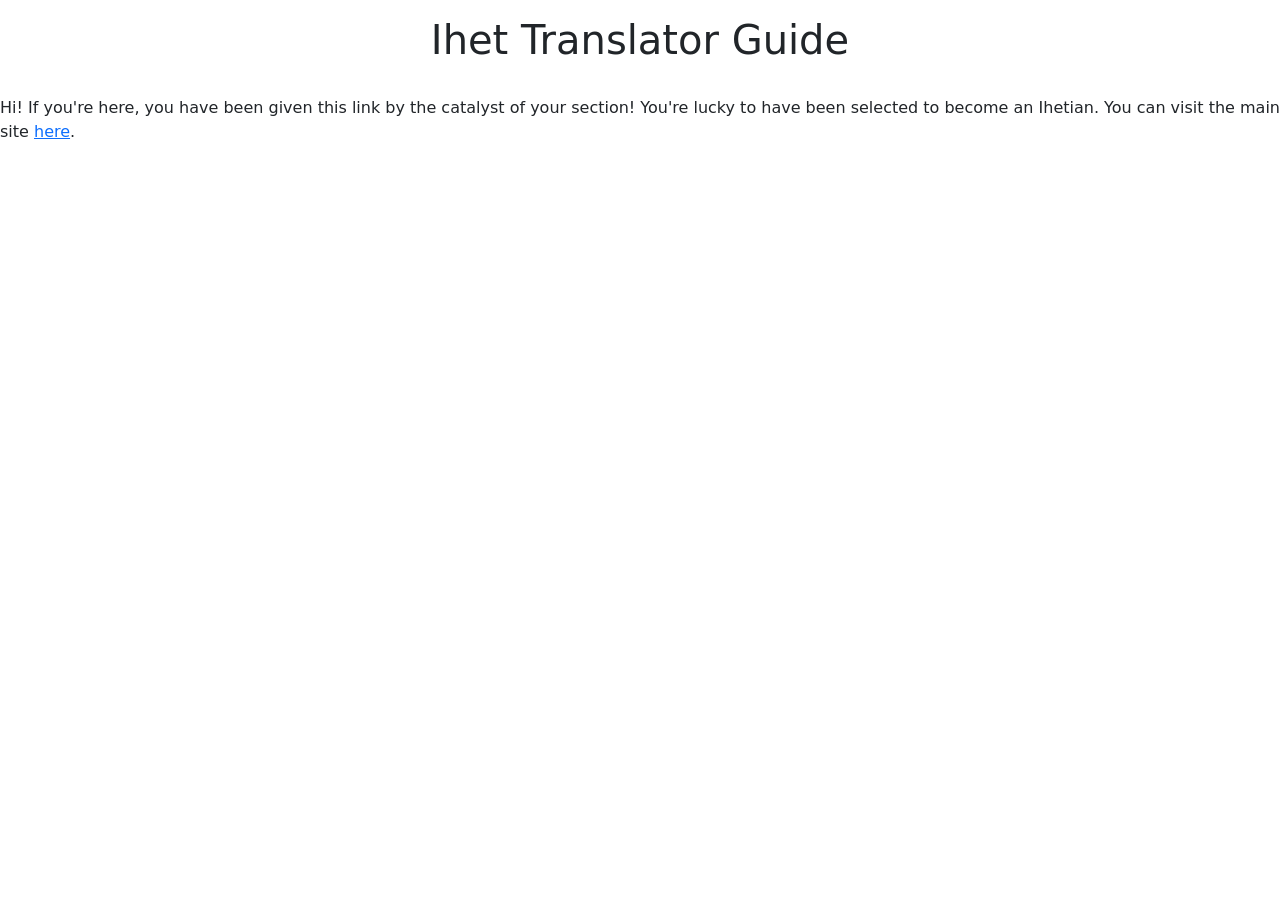
==== guide.html @ 9b389a10 "Day #2 of coding this website" ====
<!DOCTYPE html>
<html lang="en">
<head>
    <meta charset="UTF-8">
    <meta name="viewport" content="width=device-width, initial-scale=1.0">
    <title>Ihet Translator Guide</title>
    <link href="https://cdn.jsdelivr.net/npm/bootstrap@5.3.3/dist/css/bootstrap.min.css" rel="stylesheet">
</head>
<body>
    <div class="d-flex flex-column align-items-center">
        <h1 class="mt-3">Ihet Translator Guide</h1>
        <br>
        <p>Hi! If you're here, you have been given this link by the catalyst of your section! You're lucky to have been selected to become an Ihetian. You can visit the main site <a href="main.html">here</a>.</p>
    </div>
    <script src="https://cdn.jsdelivr.net/npm/bootstrap@5.3.3/dist/js/bootstrap.bundle.min.js"></script>
</body>
</html>
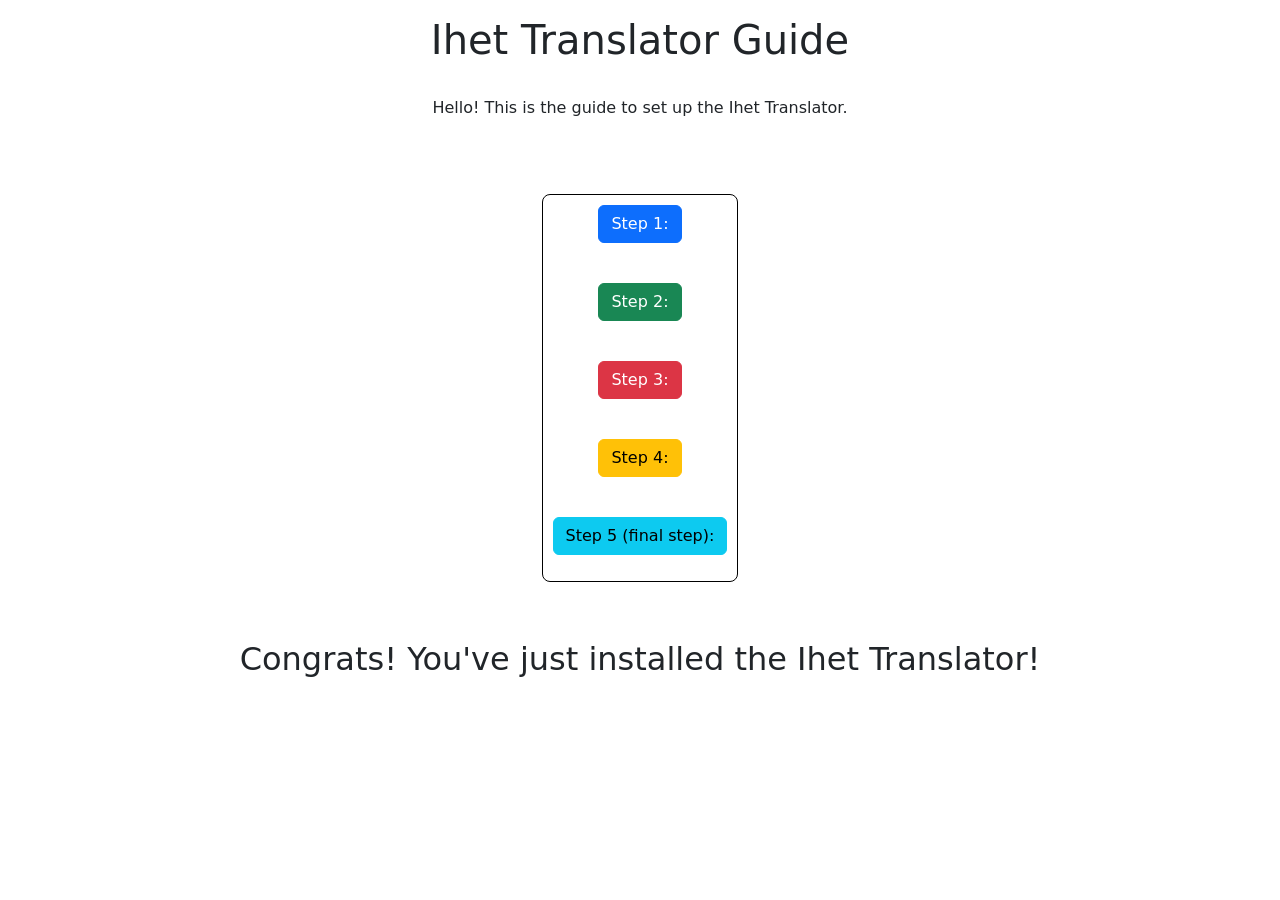
==== commit 2a050d92: "First Prototype" ====
--- a/guide.html
+++ b/guide.html
@@ -5,12 +5,91 @@
     <meta name="viewport" content="width=device-width, initial-scale=1.0">
     <title>Ihet Translator Guide</title>
     <link href="https://cdn.jsdelivr.net/npm/bootstrap@5.3.3/dist/css/bootstrap.min.css" rel="stylesheet">
+    <link rel="stylesheet" href="style.css">
 </head>
 <body>
     <div class="d-flex flex-column align-items-center">
         <h1 class="mt-3">Ihet Translator Guide</h1>
         <br>
-        <p>Hi! If you're here, you have been given this link by the catalyst of your section! You're lucky to have been selected to become an Ihetian. You can visit the main site <a href="main.html">here</a>.</p>
+        <p>Hello! This is the guide to set up the Ihet Translator.</p>
+        <br><br>
+        <div class="d-flex flex-column align-items-center trans-con">
+            <p>
+                <a class="btn btn-primary" data-bs-toggle="collapse" href="#step1">
+                    Step 1:
+                </a>
+            </p>
+
+                <div class="collapse" id="step1">
+                    <div class="card card-body text-center">
+                        First, you need to download the Ihet .ttf file. This is the file that tells your computer the Ihet language.
+                        You can download it <a href="">here.</a>
+                    </div>
+                </div>
+            
+            <br>
+
+            <p>
+                <a class="btn btn-success" data-bs-toggle="collapse" href="#step2">
+                    Step 2:
+                </a>
+            </p>
+
+                <div class="collapse" id="step2">
+                    <div class="card card-body text-center">
+                        After you download the .ttf file, you need to install it. To install the .ttf file,<br>you have to right-click it and click "Install":<br><br>
+                        <img style="margin: auto; width: 300px; height: auto;" src="images/ttfinstall.png" alt="Error: Image not found.">
+                    </div>
+                </div>
+            
+            <br>
+            
+            <p>
+                <a class="btn btn-danger" data-bs-toggle="collapse" href="#step3">
+                    Step 3:
+                </a>
+            </p>
+
+                <div class="collapse" id="step3">
+                    <div class="card card-body text-center">
+                        After the .ttf file is installed on your computer, launch the IhetSetup.exe file<br>that you should have downloaded when you were in the main page.<br>If you haven't downloaded it, go back to the main page and download it:
+                        <img style="margin: auto; width: 300px; height: auto;" src="images/launchsetup.png" alt="Error: Image not found.">
+                    </div>
+                </div>
+            
+            <br>
+
+            <p>
+                <a class="btn btn-warning" data-bs-toggle="collapse" href="#step4">
+                    Step 4:
+                </a>
+            </p>
+
+                <div class="collapse" id="step4">
+                    <div class="card card-body text-center">
+                        When you launch the setup, go through the setup.<br>When you have finished the setup, press the "Finish" button to complete the Ihet Translator setup:
+                        <img style="margin: auto; width: 300px; height: auto;" src="images/finishsetup.png" alt="Error: Image not found.">
+                    </div>
+                </div>
+            
+            <br>
+
+            <p>
+                <a class="btn btn-info" data-bs-toggle="collapse" href="#step5">
+                    Step 5 (final step):
+                </a>
+            </p>
+
+                <div class="collapse" id="step5">
+                    <div class="card card-body text-center">
+                        If you wish to run the program afterwards,<br>navigate to the directory where you've downloaded it, and run the "Ihet Translator" file:
+                        <img style="margin: auto; width: 300px; height: auto;" src="images/runihettrans.png" alt="Error: Image not found.">
+                    </div>
+                </div>
+        </div>
+        <br><br>    
+        <h2>Congrats! You've just installed the Ihet Translator!</h2>
+        <br>
     </div>
     <script src="https://cdn.jsdelivr.net/npm/bootstrap@5.3.3/dist/js/bootstrap.bundle.min.js"></script>
 </body>
--- a/style.css
+++ b/style.css
@@ -0,0 +1,55 @@
+.trans-con {
+    border: 1px solid black;
+    padding: 10px;
+    margin: 10px;
+    border-radius: 8px;
+}
+
+.trans-box {
+    border: 1px solid black;
+    padding: 10px;
+    margin: 10px;
+    border-radius: 8px;
+}
+
+#img-popup {
+    display: none;
+
+    position: fixed;
+    z-index: 999;
+
+    left: 0;
+    top: 0;
+
+    width: 100%;
+    height: 100%;
+
+    background-color: rgba(0,0,0,0.9);
+
+    justify-content: center;
+    align-items: center;
+}
+
+#zoomed-img {
+    animation: zoomIn 0.2s;
+}
+
+@keyframes zoomIn {
+    from {
+        transform: scale(0.8);
+        opacity: 0;
+    }
+
+    to {
+        transform: scale(1);
+        opacity: 1;
+    }
+}
+
+#alphabet-img {
+    transition: 0.2s;
+}
+
+#alphabet-img:hover {
+    transform: scale(1.03);
+}
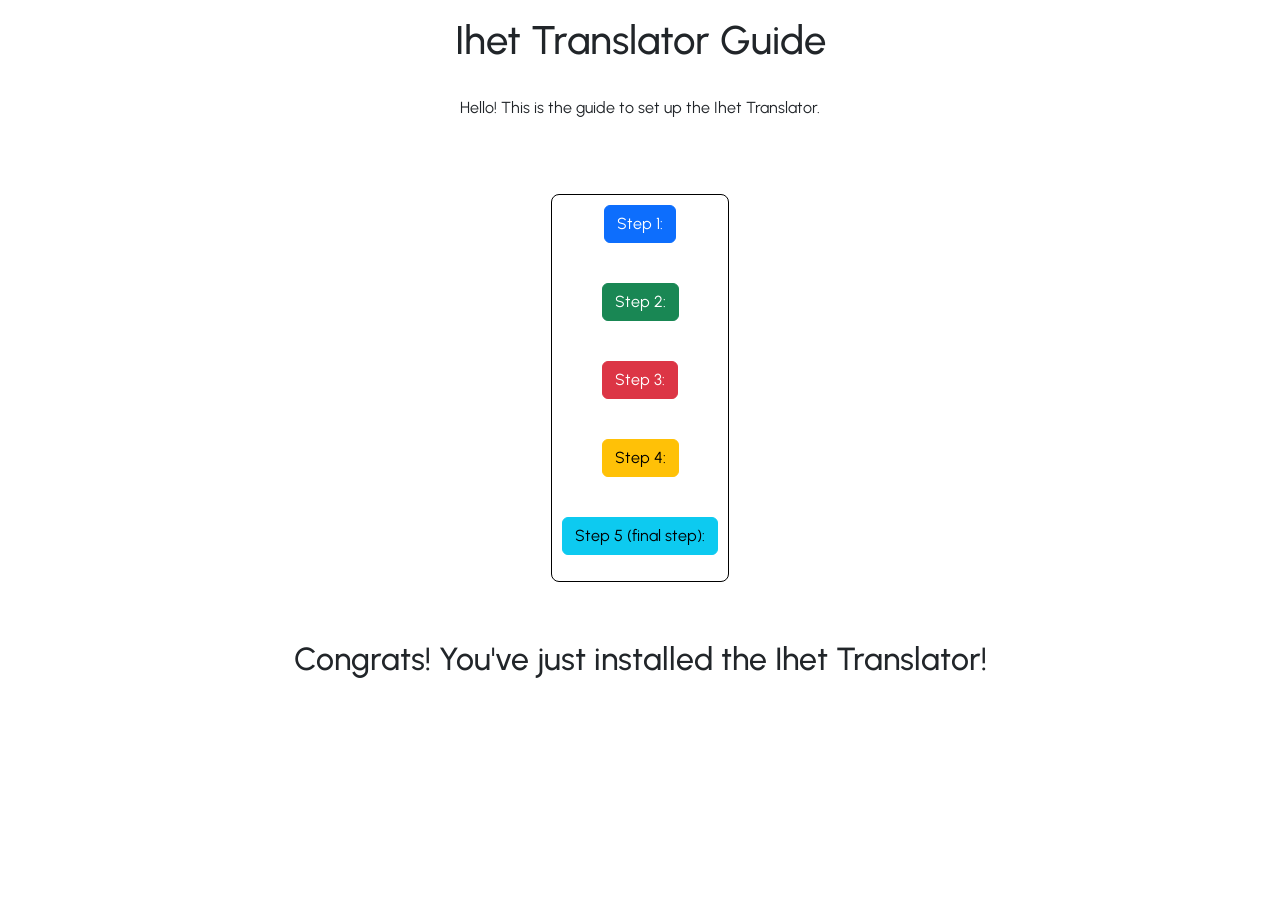
==== commit 853ce6a3: "Changed Font to Urbanist" ====
--- a/guide.html
+++ b/guide.html
@@ -6,8 +6,10 @@
     <title>Ihet Translator Guide</title>
     <link href="https://cdn.jsdelivr.net/npm/bootstrap@5.3.3/dist/css/bootstrap.min.css" rel="stylesheet">
     <link rel="stylesheet" href="style.css">
+    <link rel="preconnect" href="https://fonts.gstatic.com" crossorigin>
+    <link href="https://fonts.googleapis.com/css2?family=Urbanist:ital,wght@0,100..900;1,100..900&display=swap" rel="stylesheet">
 </head>
-<body>
+<body style="font-family: Urbanist;">
     <div class="d-flex flex-column align-items-center">
         <h1 class="mt-3">Ihet Translator Guide</h1>
         <br>
@@ -23,7 +25,7 @@
                 <div class="collapse" id="step1">
                     <div class="card card-body text-center">
                         First, you need to download the Ihet .ttf file. This is the file that tells your computer the Ihet language.
-                        You can download it <a href="">here.</a>
+                        You can download it <a href="downloads/Ihet-Regular.ttf" download>here.</a>
                     </div>
                 </div>
             
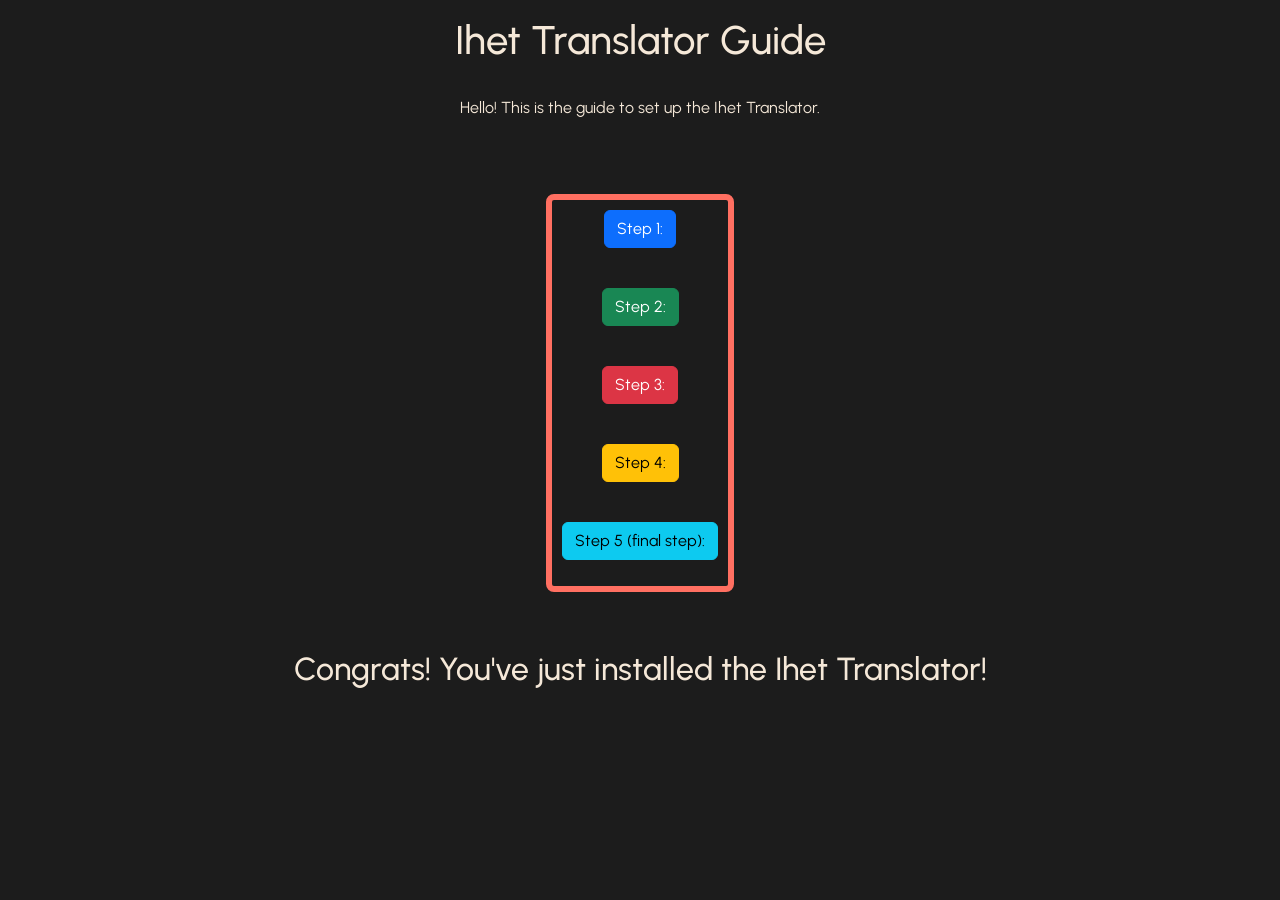
==== commit 6d1ad958: "i forgor to commit lol" ====
--- a/guide.html
+++ b/guide.html
@@ -8,14 +8,15 @@
     <link rel="stylesheet" href="style.css">
     <link rel="preconnect" href="https://fonts.gstatic.com" crossorigin>
     <link href="https://fonts.googleapis.com/css2?family=Urbanist:ital,wght@0,100..900;1,100..900&display=swap" rel="stylesheet">
+    <link rel="stylesheet" href="style.css">
 </head>
-<body style="font-family: Urbanist;">
+<body class="bgaccent">
     <div class="d-flex flex-column align-items-center">
         <h1 class="mt-3">Ihet Translator Guide</h1>
         <br>
         <p>Hello! This is the guide to set up the Ihet Translator.</p>
         <br><br>
-        <div class="d-flex flex-column align-items-center trans-con">
+        <div class="d-flex flex-column align-items-center trans-con guide">
             <p>
                 <a class="btn btn-primary" data-bs-toggle="collapse" href="#step1">
                     Step 1:
--- a/style.css
+++ b/style.css
@@ -1,12 +1,12 @@
 .trans-con {
-    border: 1px solid black;
+    border: 6px solid #ff6f61;
     padding: 10px;
     margin: 10px;
     border-radius: 8px;
 }
 
 .trans-box {
-    border: 1px solid black;
+    border: 6px solid #daa520;
     padding: 10px;
     margin: 10px;
     border-radius: 8px;
@@ -25,6 +25,8 @@
     height: 100%;
 
     background-color: rgba(0,0,0,0.9);
+    border: border: 6px solid #ff6f61;;
+    border-radius: 8px;
 
     justify-content: center;
     align-items: center;
@@ -53,3 +55,13 @@
 #alphabet-img:hover {
     transform: scale(1.03);
 }
+
+.bgaccent {
+    font-family: Urbanist;
+    color: #f5e8d8;
+    background-color: #1c1c1c;
+}
+
+.guide {
+    color: #1c1c1c;
+}
--- a/style.css
+++ b/style.css
@@ -1,12 +1,12 @@
 .trans-con {
-    border: 1px solid black;
+    border: 6px solid #ff6f61;
     padding: 10px;
     margin: 10px;
     border-radius: 8px;
 }
 
 .trans-box {
-    border: 1px solid black;
+    border: 6px solid #daa520;
     padding: 10px;
     margin: 10px;
     border-radius: 8px;
@@ -25,6 +25,8 @@
     height: 100%;
 
     background-color: rgba(0,0,0,0.9);
+    border: border: 6px solid #ff6f61;;
+    border-radius: 8px;
 
     justify-content: center;
     align-items: center;
@@ -53,3 +55,13 @@
 #alphabet-img:hover {
     transform: scale(1.03);
 }
+
+.bgaccent {
+    font-family: Urbanist;
+    color: #f5e8d8;
+    background-color: #1c1c1c;
+}
+
+.guide {
+    color: #1c1c1c;
+}
